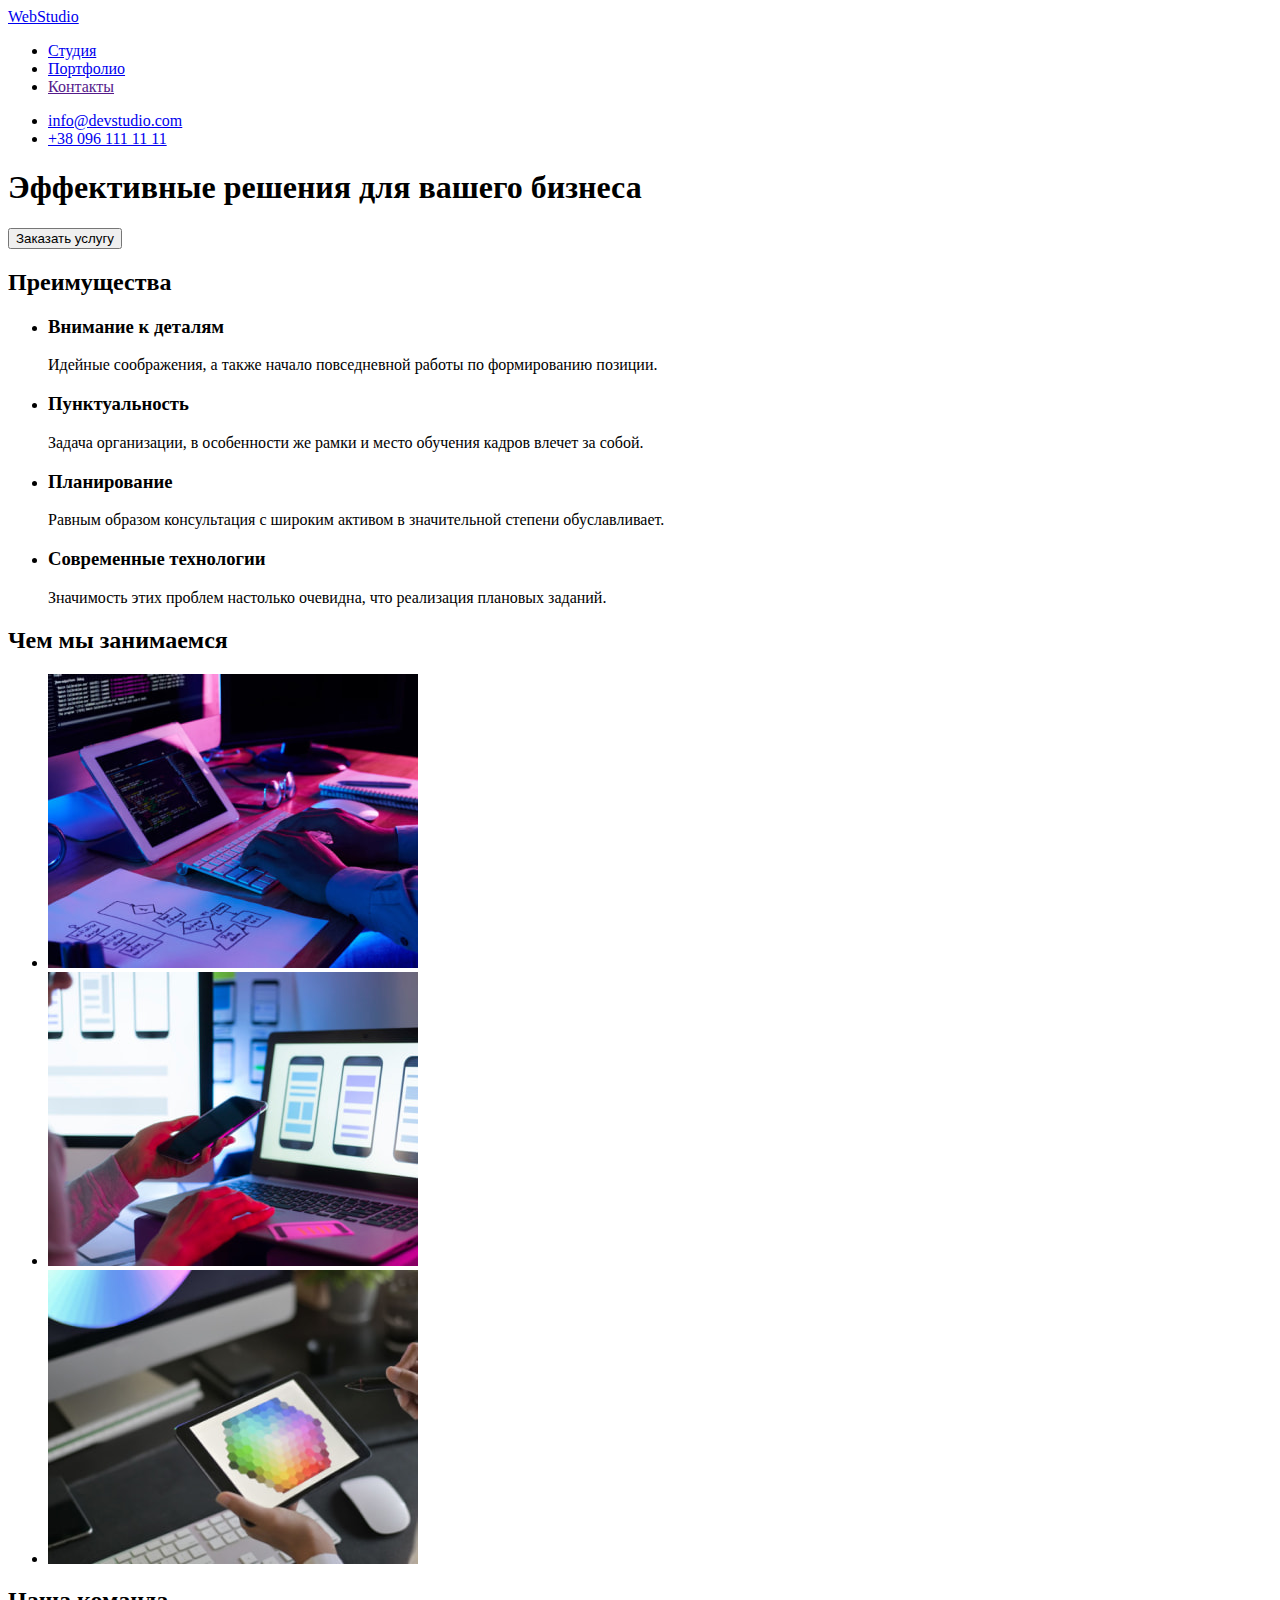
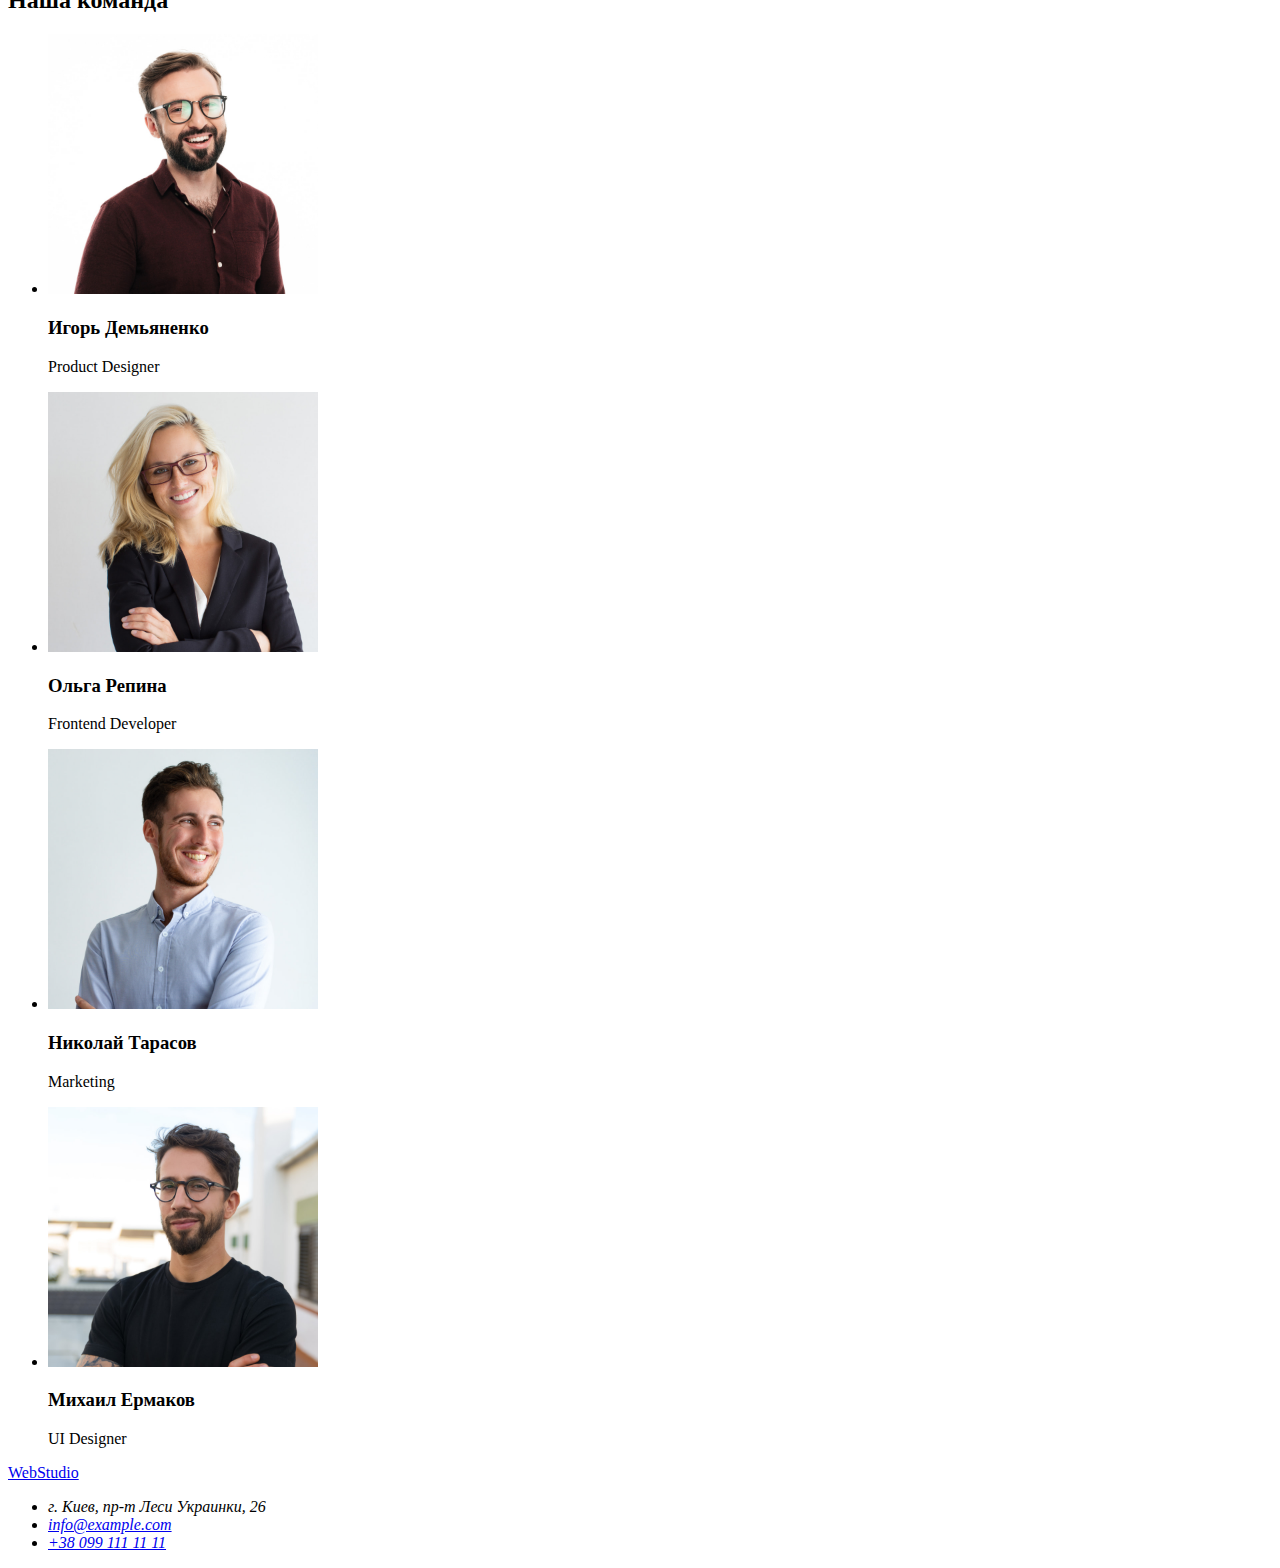
==== index.html @ 615c4e1f "add links" ====
<!DOCTYPE html>
<html lang="ru">
  <head>
    <meta charset="UTF-8" />
    <meta http-equiv="X-UA-Compatible" content="IE=edge" />
    <meta name="viewport" content="width=device-width, initial-scale=1.0" />
    <title>Студия</title>
    <link rel="stylesheet" href="./css/styles.css" />
  </head>
  <body>
    <!-- Page top -->
    <header class="header">
      <a href="./index.html" lang="en">WebStudio</a>
      <!-- Main navigation -->
      <nav>
        <ul>
          <li>
            <a href="./index.html">Студия</a>
          </li>
          <li>
            <a href="./portfolio.html">Портфолио</a>
          </li>
          <li>
            <a href="">Контакты</a>
          </li>
        </ul>
      </nav>
      <!-- Contacts -->
      <ul>
        <li>
          <a href="mailto:info@devstudio.com">info@devstudio.com</a>
        </li>
        <li>
          <a href="tel:+380961111111">+38 096 111 11 11</a>
        </li>
      </ul>
    </header>
    <!-- Unique content -->
    <main>
      <!-- Hero -->
      <section>
        <h1>Эффективные решения для вашего бизнеса</h1>
        <button type="button">Заказать услугу</button>
      </section>
      <!-- Benefits -->
      <section>
        <h2>Преимущества</h2>
        <ul>
          <li>
            <h3>Внимание к деталям</h3>
            <p>Идейные соображения, а также начало повседневной работы по формированию позиции.</p>
          </li>
          <li>
            <h3>Пунктуальность</h3>
            <p>
              Задача организации, в особенности же рамки и место обучения кадров влечет за собой.
            </p>
          </li>
          <li>
            <h3>Планирование</h3>
            <p>
              Равным образом консультация с широким активом в значительной степени обуславливает.
            </p>
          </li>
          <li>
            <h3>Современные технологии</h3>
            <p>Значимость этих проблем настолько очевидна, что реализация плановых заданий.</p>
          </li>
        </ul>
      </section>
      <!-- What we do -->
      <section>
        <h2>Чем мы занимаемся</h2>
        <ul>
          <li>
            <img
              src="./images/What-we-do/coding.jpg"
              alt="Вёрстка сайта"
              width="370"
              height="294"
            />
          </li>
          <li>
            <img
              src="./images/What-we-do/mobile-app.jpg"
              alt="Разработка мобильных приложений"
              width="370"
              height="294"
            />
          </li>
          <li>
            <img
              src="./images/What-we-do/design.jpg"
              alt="Разработка дизайна"
              width="370"
              height="294"
            />
          </li>
        </ul>
      </section>
      <!-- Our team -->
      <section>
        <h2>Наша команда</h2>
        <ul>
          <li>
            <img
              src="./images/Our-team/ihor-demyanenko.jpg"
              alt="Улыбающийся брюнет с бородой и в очках"
              width="270"
              height="260"
            />
            <h3>Игорь Демьяненко</h3>
            <p lang="en">Product Designer</p>
          </li>
          <li>
            <img
              src="./images/Our-team/olha-repina.jpg"
              alt="Улыбающаяся блондинка в очках"
              width="270"
              height="260"
            />
            <h3>Ольга Репина</h3>
            <p lang="en">Frontend Developer</p>
          </li>
          <li>
            <img
              src="./images/Our-team/nikolai-tarasov.jpg"
              alt="Улыбающийся брюнет"
              width="270"
              height="260"
            />
            <h3>Николай Тарасов</h3>
            <p lang="en">Marketing</p>
          </li>
          <li>
            <img
              src="./images/Our-team/mihail-yermakov.jpg"
              alt="Ухмыляющийся брюнет"
              width="270"
              height="260"
            />
            <h3>Михаил Ермаков</h3>
            <p lang="en">UI Designer</p>
          </li>
        </ul>
      </section>
    </main>
    <!-- Footer -->
    <footer class="footer">
      <p><a href="./index.html" lang="en">WebStudio</a></p>
      <address>
        <ul>
          <li>г. Киев, пр-т Леси Украинки, 26</li>
          <li>
            <a href="mailto:info@example.com">info@example.com</a>
          </li>
          <li>
            <a href="tel:+380991111111">+38 099 111 11 11</a>
          </li>
        </ul>
      </address>
    </footer>
  </body>
</html>
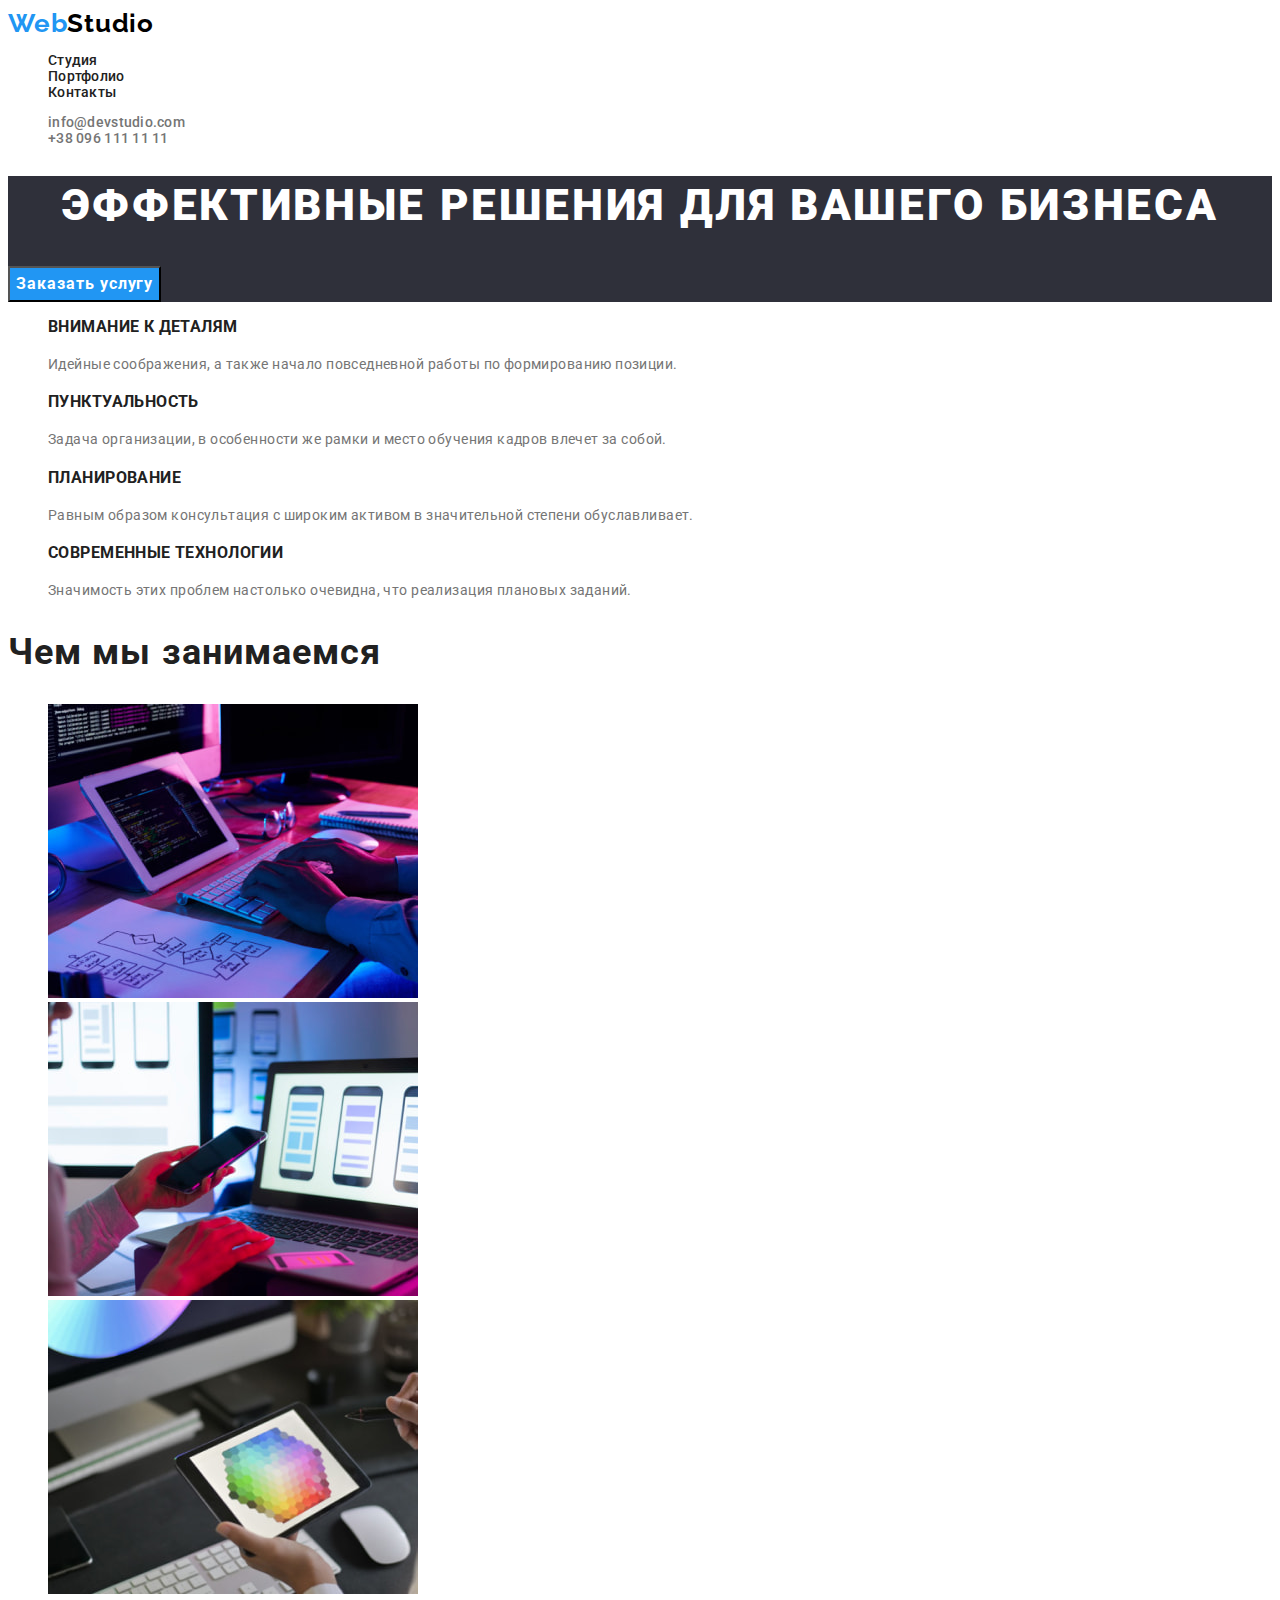
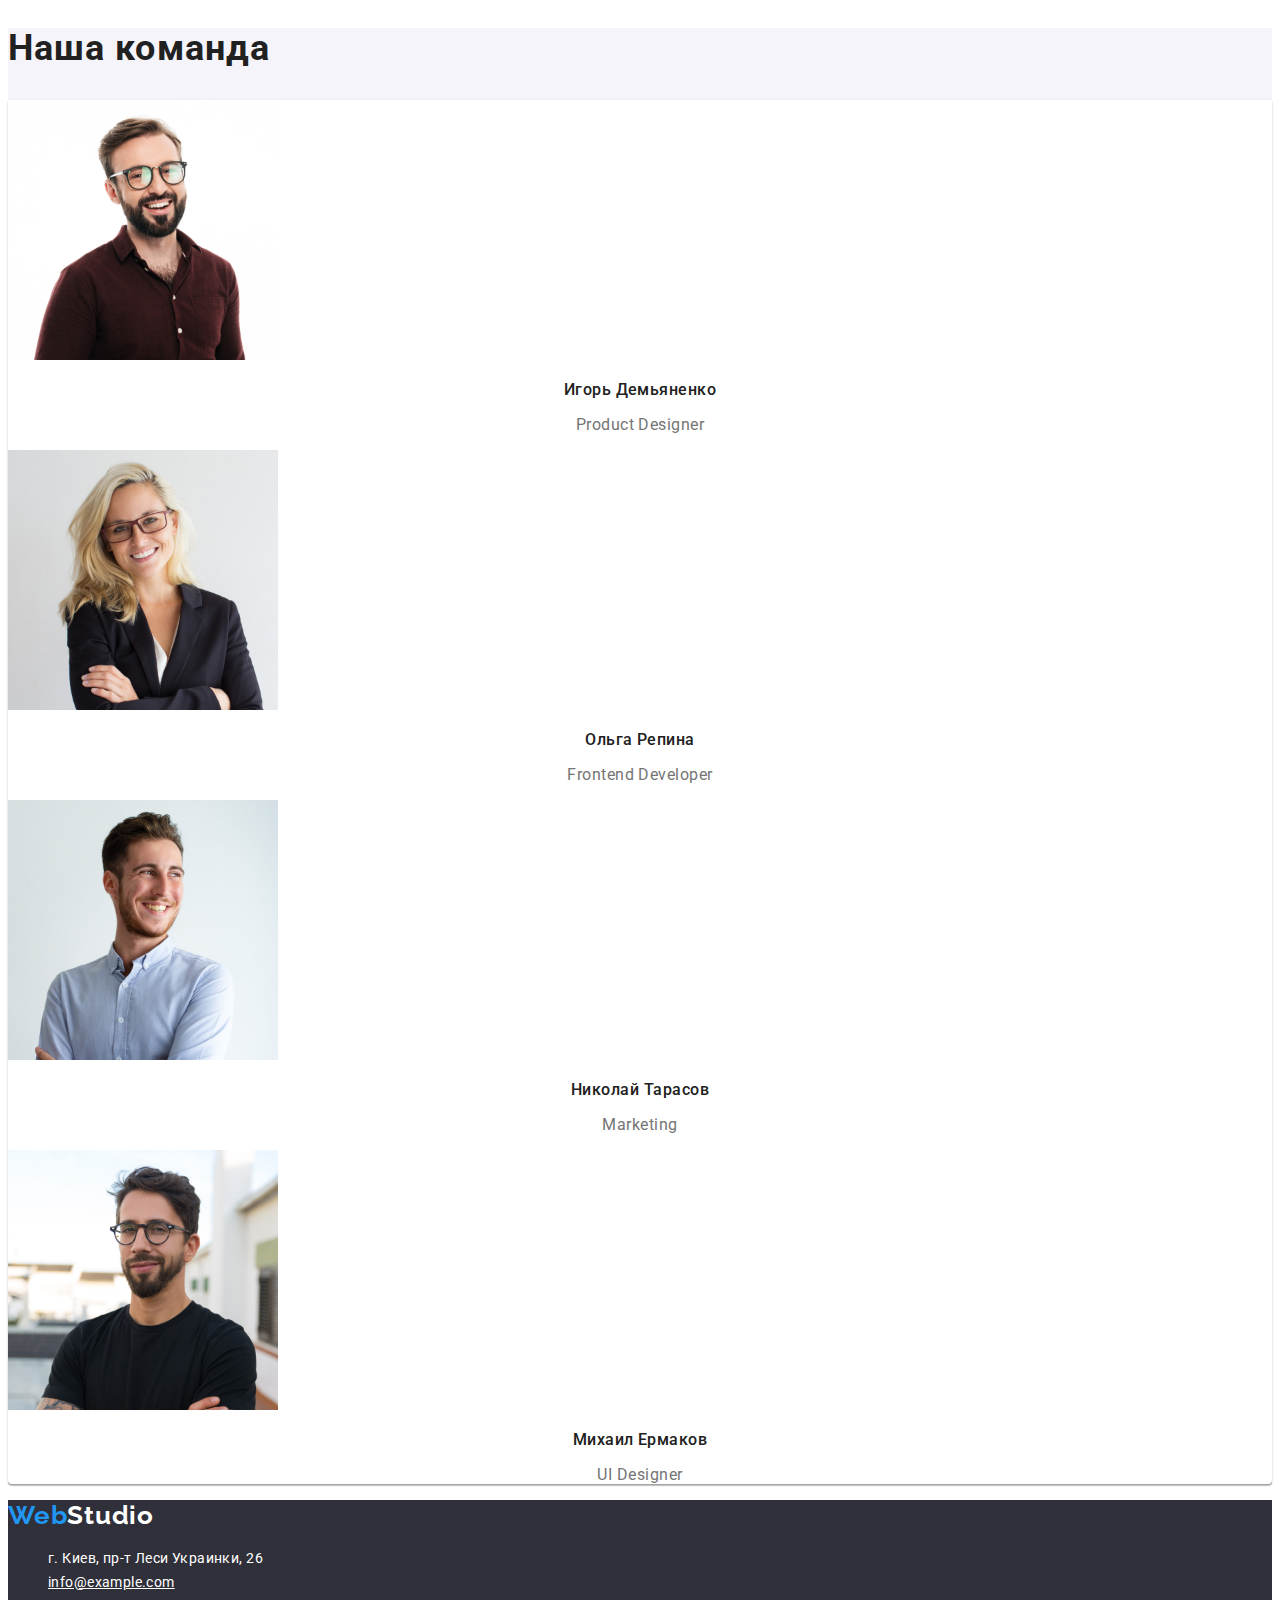
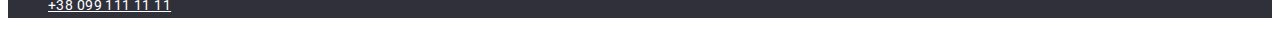
==== commit 30a71dad: "styles for main page" ====
--- a/index.html
+++ b/index.html
@@ -5,74 +5,83 @@
     <meta http-equiv="X-UA-Compatible" content="IE=edge" />
     <meta name="viewport" content="width=device-width, initial-scale=1.0" />
     <title>Студия</title>
-    <link rel="stylesheet" href="./css/styles.css" />
+    <link rel="preconnect" href="https://fonts.gstatic.com" />
+    <link
+      href="https://fonts.googleapis.com/css2?family=Roboto:wght@400;500;700;900&family=Raleway:wght@700&display=swap"
+      rel="stylesheet"
+    />
+    <link href="./css/styles.css" rel="stylesheet" />
   </head>
   <body>
     <!-- Page top -->
-    <header class="header">
-      <a href="./index.html" lang="en">WebStudio</a>
+    <header class="page-header">
+      <a href="./index.html" class="logo" lang="en"> <span class="logo-web">Web</span>Studio</a>
       <!-- Main navigation -->
-      <nav>
+      <nav class="site-nav">
         <ul>
           <li>
-            <a href="./index.html">Студия</a>
+            <a href="./index.html" class="nav-link">Студия</a>
           </li>
           <li>
-            <a href="./portfolio.html">Портфолио</a>
+            <a href="./portfolio.html" class="nav-link">Портфолио</a>
           </li>
           <li>
-            <a href="">Контакты</a>
+            <a href="" class="nav-link">Контакты</a>
           </li>
         </ul>
       </nav>
       <!-- Contacts -->
-      <ul>
+      <ul class="contact-header">
         <li>
-          <a href="mailto:info@devstudio.com">info@devstudio.com</a>
+          <a href="mailto:info@devstudio.com" class="contact-link">info@devstudio.com</a>
         </li>
         <li>
-          <a href="tel:+380961111111">+38 096 111 11 11</a>
+          <a href="tel:+380961111111" class="contact-link">+38 096 111 11 11</a>
         </li>
       </ul>
     </header>
     <!-- Unique content -->
     <main>
       <!-- Hero -->
-      <section>
-        <h1>Эффективные решения для вашего бизнеса</h1>
-        <button type="button">Заказать услугу</button>
+      <section class="hero">
+        <h1 class="hero-title">Эффективные решения для вашего бизнеса</h1>
+        <button type="button" class="hero-btn">Заказать услугу</button>
       </section>
       <!-- Benefits -->
-      <section>
-        <h2>Преимущества</h2>
-        <ul>
-          <li>
-            <h3>Внимание к деталям</h3>
-            <p>Идейные соображения, а также начало повседневной работы по формированию позиции.</p>
+      <section class="bnfts">
+        <h2 hidden>Преимущества</h2>
+        <ul class="bnfts-list">
+          <li class="bnfts-item">
+            <h3 class="b-item-title">Внимание к деталям</h3>
+            <p class="b-item-text">
+              Идейные соображения, а также начало повседневной работы по формированию позиции.
+            </p>
           </li>
-          <li>
-            <h3>Пунктуальность</h3>
-            <p>
+          <li class="bnfts-item">
+            <h3 class="b-item-title">Пунктуальность</h3>
+            <p class="b-item-text">
               Задача организации, в особенности же рамки и место обучения кадров влечет за собой.
             </p>
           </li>
-          <li>
-            <h3>Планирование</h3>
-            <p>
+          <li class="bnfts-item">
+            <h3 class="b-item-title">Планирование</h3>
+            <p class="b-item-text">
               Равным образом консультация с широким активом в значительной степени обуславливает.
             </p>
           </li>
-          <li>
-            <h3>Современные технологии</h3>
-            <p>Значимость этих проблем настолько очевидна, что реализация плановых заданий.</p>
+          <li class="bnfts-item">
+            <h3 class="b-item-title">Современные технологии</h3>
+            <p class="b-item-text">
+              Значимость этих проблем настолько очевидна, что реализация плановых заданий.
+            </p>
           </li>
         </ul>
       </section>
       <!-- What we do -->
-      <section>
-        <h2>Чем мы занимаемся</h2>
-        <ul>
-          <li>
+      <section class="wwd">
+        <h2 class="wwd-title">Чем мы занимаемся</h2>
+        <ul class="wwd-list">
+          <li class="wwd-item">
             <img
               src="./images/What-we-do/coding.jpg"
               alt="Вёрстка сайта"
@@ -80,7 +89,7 @@
               height="294"
             />
           </li>
-          <li>
+          <li class="wwd-item">
             <img
               src="./images/What-we-do/mobile-app.jpg"
               alt="Разработка мобильных приложений"
@@ -88,7 +97,7 @@
               height="294"
             />
           </li>
-          <li>
+          <li class="wwd-item">
             <img
               src="./images/What-we-do/design.jpg"
               alt="Разработка дизайна"
@@ -99,62 +108,64 @@
         </ul>
       </section>
       <!-- Our team -->
-      <section>
-        <h2>Наша команда</h2>
-        <ul>
-          <li>
+      <section class="team">
+        <h2 class="team-title">Наша команда</h2>
+        <ul class="team-list">
+          <li class="team-item">
             <img
               src="./images/Our-team/ihor-demyanenko.jpg"
               alt="Улыбающийся брюнет с бородой и в очках"
               width="270"
               height="260"
             />
-            <h3>Игорь Демьяненко</h3>
-            <p lang="en">Product Designer</p>
+            <h3 class="team-item-name">Игорь Демьяненко</h3>
+            <p class="team-item-prof" lang="en">Product Designer</p>
           </li>
-          <li>
+          <li class="team-item">
             <img
               src="./images/Our-team/olha-repina.jpg"
               alt="Улыбающаяся блондинка в очках"
               width="270"
               height="260"
             />
-            <h3>Ольга Репина</h3>
-            <p lang="en">Frontend Developer</p>
+            <h3 class="team-item-name">Ольга Репина</h3>
+            <p class="team-item-prof" lang="en">Frontend Developer</p>
           </li>
-          <li>
+          <li class="team-item">
             <img
               src="./images/Our-team/nikolai-tarasov.jpg"
               alt="Улыбающийся брюнет"
               width="270"
               height="260"
             />
-            <h3>Николай Тарасов</h3>
-            <p lang="en">Marketing</p>
+            <h3 class="team-item-name">Николай Тарасов</h3>
+            <p class="team-item-prof" lang="en">Marketing</p>
           </li>
-          <li>
+          <li class="team-item">
             <img
               src="./images/Our-team/mihail-yermakov.jpg"
               alt="Ухмыляющийся брюнет"
               width="270"
               height="260"
             />
-            <h3>Михаил Ермаков</h3>
-            <p lang="en">UI Designer</p>
+            <h3 class="team-item-name">Михаил Ермаков</h3>
+            <p class="team-item-prof" lang="en">UI Designer</p>
           </li>
         </ul>
       </section>
     </main>
     <!-- Footer -->
     <footer class="footer">
-      <p><a href="./index.html" lang="en">WebStudio</a></p>
-      <address>
-        <ul>
-          <li>г. Киев, пр-т Леси Украинки, 26</li>
-          <li>
+      <p>
+        <a class="logo" href="./index.html" lang="en"> <span class="logo-web">Web</span>Studio</a>
+      </p>
+      <address class="contacts-footer">
+        <ul class="footer-list">
+          <li class="footer-address">г. Киев, пр-т Леси Украинки, 26</li>
+          <li class="footer-list-item">
             <a href="mailto:info@example.com">info@example.com</a>
           </li>
-          <li>
+          <li class="footer-list-item">
             <a href="tel:+380991111111">+38 099 111 11 11</a>
           </li>
         </ul>
--- a/css/styles.css
+++ b/css/styles.css
@@ -0,0 +1,188 @@
+body {
+  font-family: 'Roboto';
+  font-style: normal;
+  background-color: #FFFFFF;
+  color: #212121;
+}
+
+li {
+  list-style-type: none;
+}
+
+.page-header {
+  font-weight: 500;
+  font-size: 14px;
+  line-height: 1.14;
+  letter-spacing: 0.02em;
+}
+
+a.logo {
+  font-family: 'Raleway';
+  font-style: normal;
+  font-weight: 700;
+  font-size: 26px;
+  line-height: 1.2;
+  letter-spacing: 0.03em;
+  color: #000000;
+  text-decoration: none;
+}
+
+span.logo-web {
+  color: #2196f3;
+}
+
+.nav-link {
+  text-decoration: none;
+  color: #212121;
+}
+
+.nav-link:hover,
+.nav-link:focus {
+  color: #2196f3;
+}
+
+.contact-link {
+  text-decoration: none;
+  color: #757575;
+}
+
+.contact-link:hover,
+.contact-link:focus {
+  color: #2196f3;
+}
+
+.hero {
+  background-color: #2f303a;
+}
+.hero-title {
+  font-weight: 900;
+  font-size: 44px;
+  line-height: 1.36;
+  text-align: center;
+  letter-spacing: 0.06em;
+  text-transform: uppercase;
+  color: #ffffff;
+}
+
+.hero-btn {
+  background-color: #2196f3;
+  font-family: inherit;
+  font-weight: 700;
+  font-size: 16px;
+  line-height: 1.875;
+  display: flex;
+  align-items: center;
+  text-align: center;
+  letter-spacing: 0.06em;
+  color: #ffffff;
+}
+
+.hero-btn:hover,
+.hero-btn:focus {
+  background-color: #1a72b8;
+}
+
+.bnfts {}
+
+.bnfts-list {
+}
+
+.bnfts-item {
+  font-size: 14px;
+  letter-spacing: 0.03em;
+}
+
+.b-item-title {
+  font-weight: 700;
+  line-height: 1.14;
+  text-transform: uppercase;
+}
+
+.b-item-text {
+  font-weight: 400;
+  line-height: 1.7;
+  color: #757575;
+}
+
+.wwd {}
+
+.wwd-title {
+  font-weight: 700;
+  font-size: 36px;
+  line-height: 1.16;
+  letter-spacing: 0.03em;
+}
+
+.wwd-list {}
+
+.wwd-item {}
+
+.team {
+    background-color: #F5F4FA;
+}
+
+.team-title {
+    font-weight: 700;
+    font-size: 36px;
+    line-height: 1.16;
+    letter-spacing: 0.03em;
+}
+
+.team-list {
+    background-color: #FFFFFF;
+    box-shadow: 0px 1px 3px rgba(0, 0, 0, 0.12), 0px 1px 1px rgba(0, 0, 0, 0.14), 0px 2px 1px rgba(0, 0, 0, 0.2);
+    border-radius: 0px 0px 4px 4px;
+    padding: 0;
+}
+
+.team-item {}
+
+.team-item-name {
+    font-weight: 500;
+    font-size: 16px;
+    line-height: 1.1875;
+    text-align: center;
+    letter-spacing: 0.03em;
+}
+
+.team-item-prof {
+    font-weight: 400;
+    font-size: 16px;
+    line-height: 1.1875;
+    text-align: center;
+    letter-spacing: 0.03em;
+    color: #757575;
+}
+
+.footer {
+    background-color: #2F303A;
+}
+
+.footer a {
+    color: #FFFFFF;
+}
+
+.contacts-footer {
+    font-weight: 400;
+    font-size: 14px;
+    line-height: 1.7;
+    letter-spacing: 0.03em;
+}
+
+.footer-list {
+    font-style: normal;
+}
+
+
+.footer-address {
+    color: #FFFFFF;
+}
+
+.footer-list-item {
+    color: rgba(255, 255, 255, 0.6);
+}
+
+.footer-list-item:hover,
+.footer-list-item:focus {
+    color: #2196F3;
+}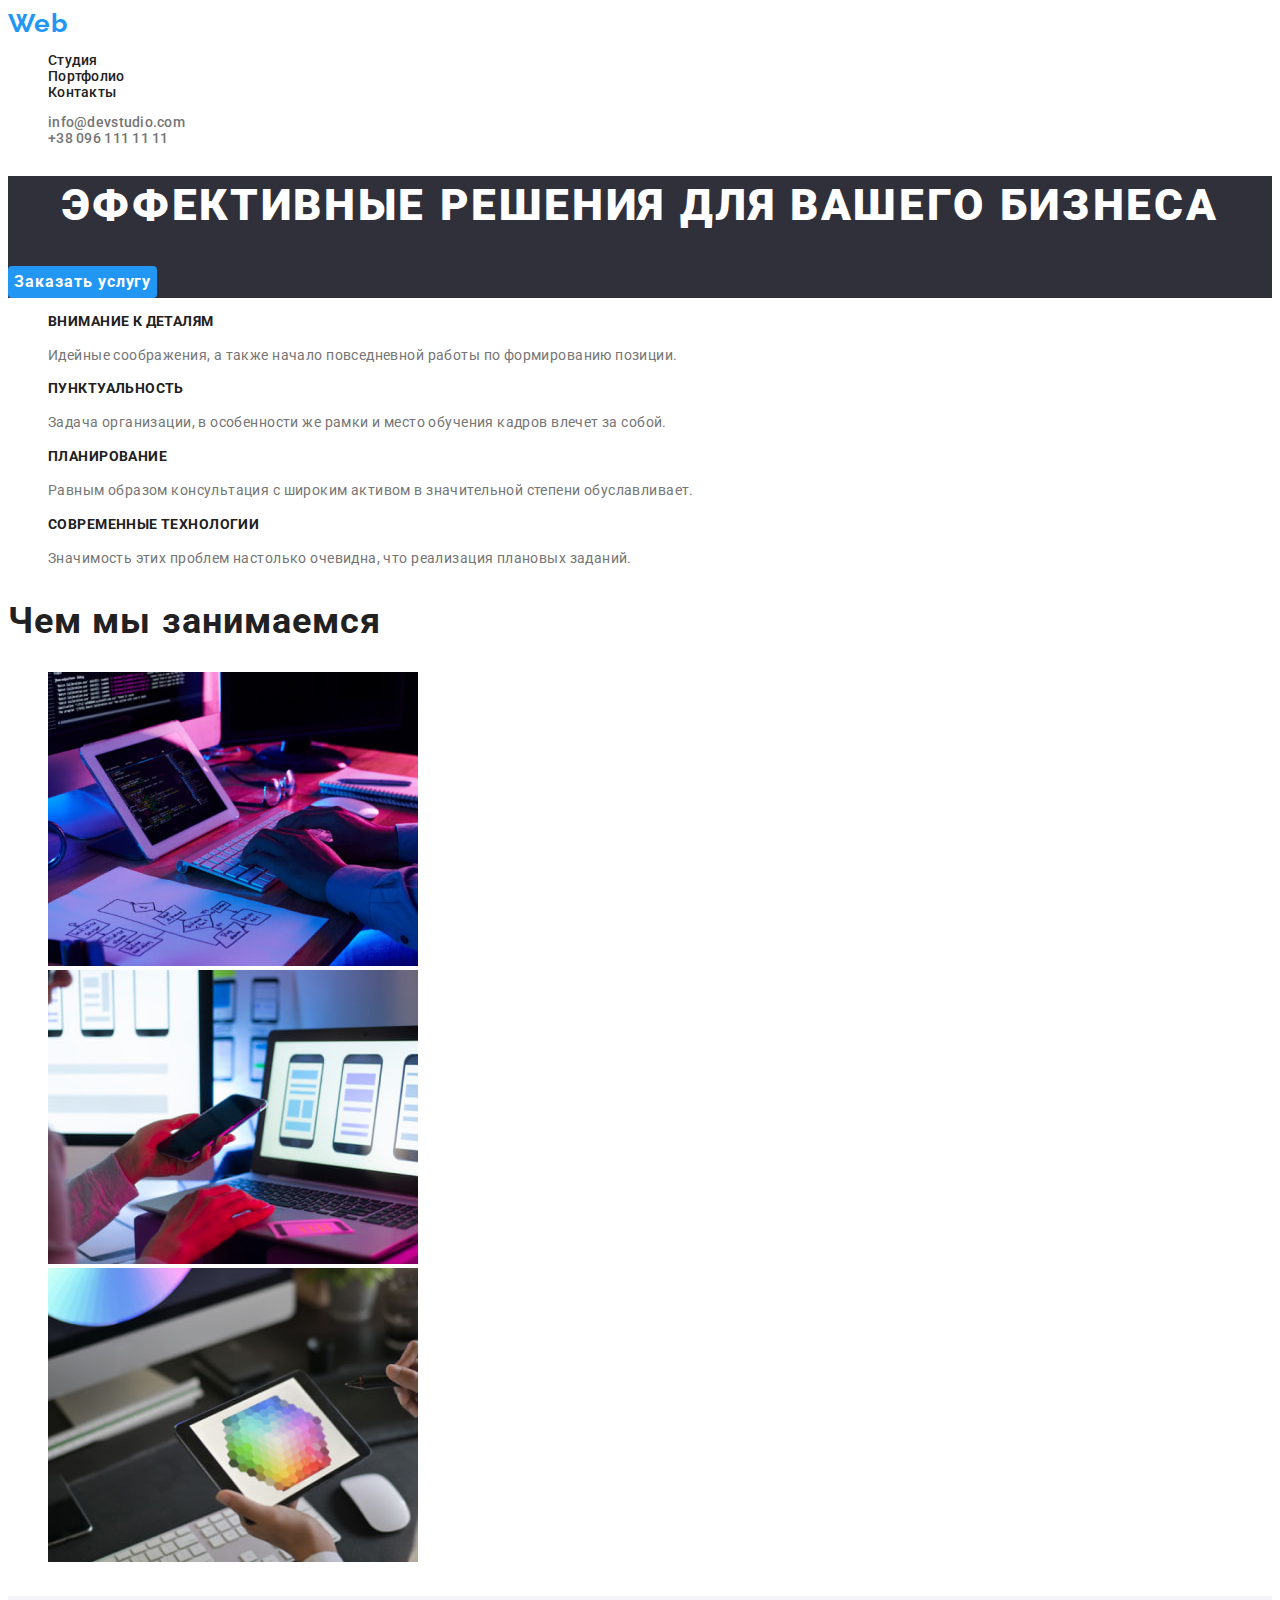
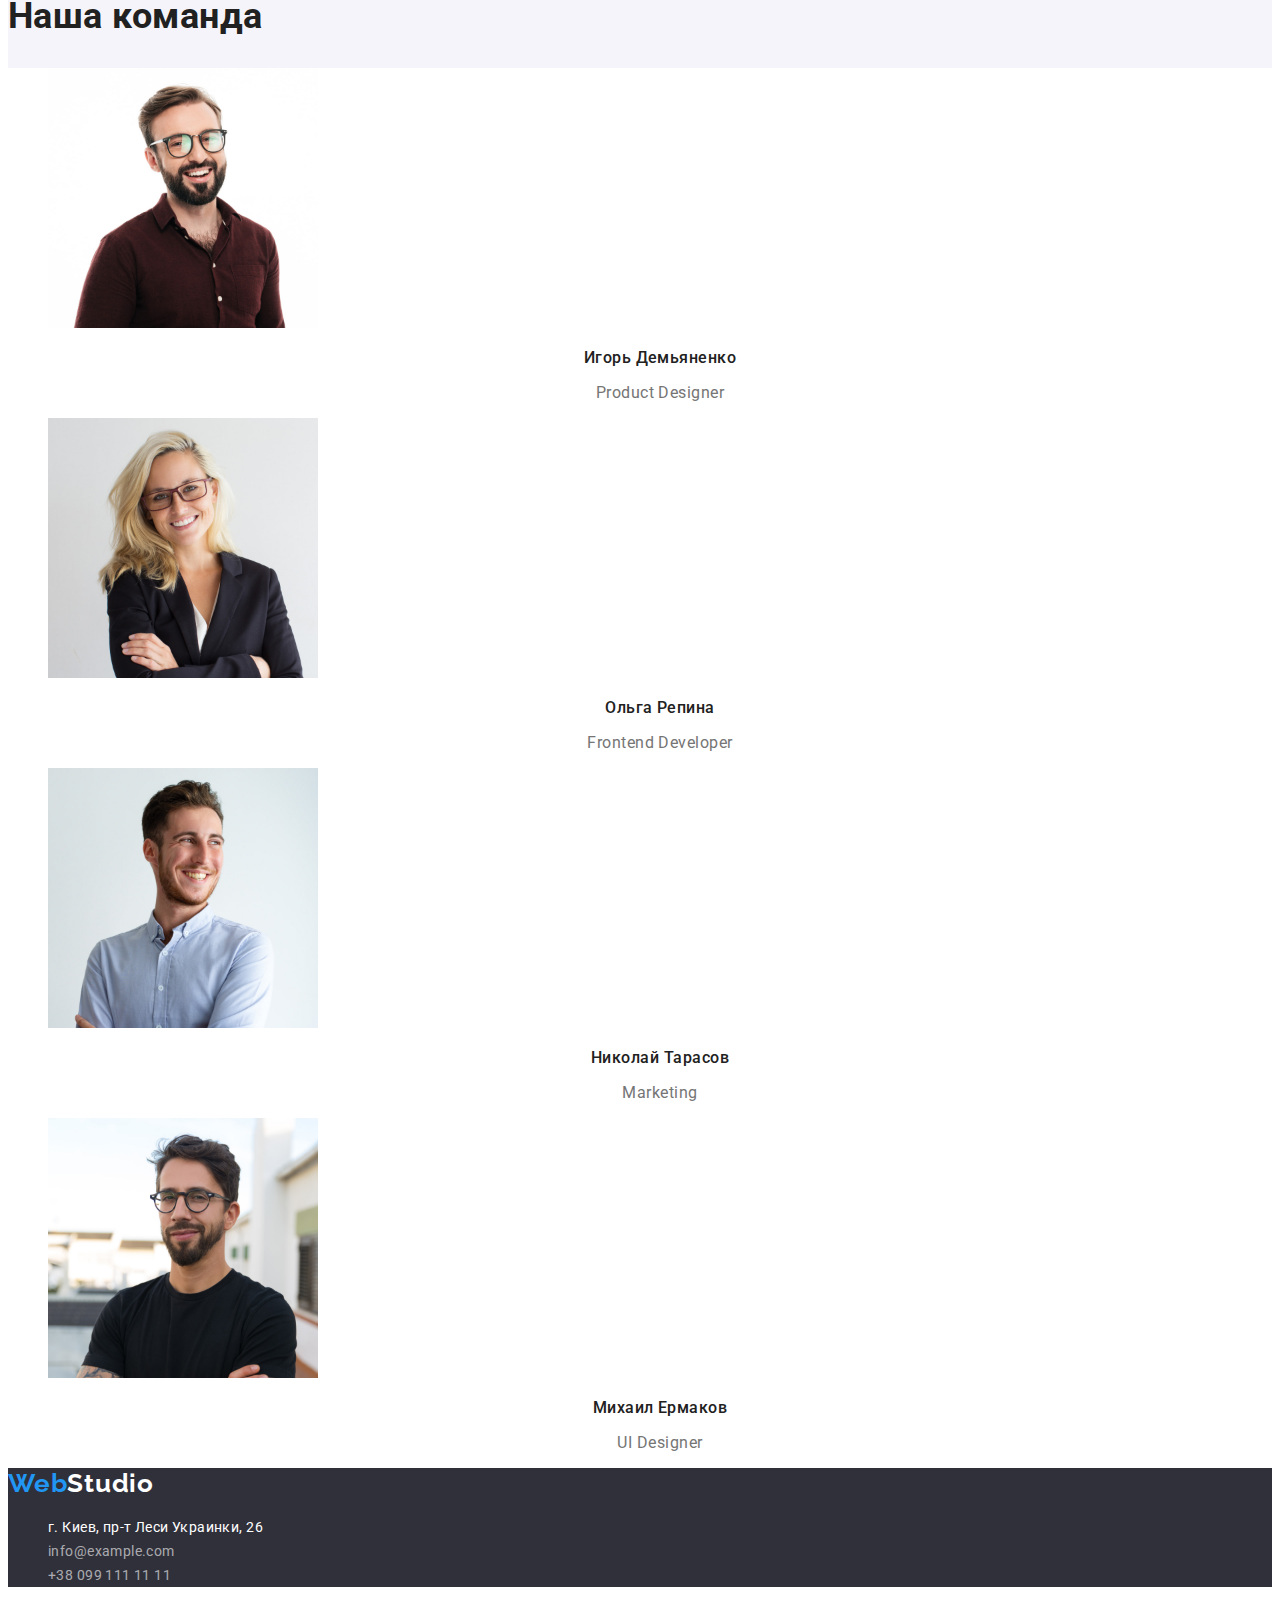
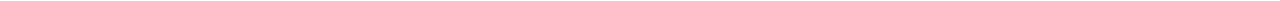
==== commit ae698d65: "styles for main page" ====
--- a/index.html
+++ b/index.html
@@ -10,15 +10,16 @@
       href="https://fonts.googleapis.com/css2?family=Roboto:wght@400;500;700;900&family=Raleway:wght@700&display=swap"
       rel="stylesheet"
     />
-    <link href="./css/styles.css" rel="stylesheet" />
+    <link rel="stylesheet" href="./css/styles.css" />
   </head>
-  <body>
+  <body class="main-page">
     <!-- Page top -->
     <header class="page-header">
-      <a href="./index.html" class="logo" lang="en"> <span class="logo-web">Web</span>Studio</a>
+      <a href="./index.html" class="logo" lang="en"> 
+        <span class="logo-web">Web</span>Studio</a>
       <!-- Main navigation -->
       <nav class="site-nav">
-        <ul>
+        <ul class="site-nav-list">
           <li>
             <a href="./index.html" class="nav-link">Студия</a>
           </li>
@@ -33,10 +34,10 @@
       <!-- Contacts -->
       <ul class="contact-header">
         <li>
-          <a href="mailto:info@devstudio.com" class="contact-link">info@devstudio.com</a>
+          <a href="mailto:info@devstudio.com" class="header-contact-link">info@devstudio.com</a>
         </li>
         <li>
-          <a href="tel:+380961111111" class="contact-link">+38 096 111 11 11</a>
+          <a href="tel:+380961111111" class="header-contact-link">+38 096 111 11 11</a>
         </li>
       </ul>
     </header>
@@ -163,10 +164,10 @@
         <ul class="footer-list">
           <li class="footer-address">г. Киев, пр-т Леси Украинки, 26</li>
           <li class="footer-list-item">
-            <a href="mailto:info@example.com">info@example.com</a>
+            <a class="footer-contact-link" href="mailto:info@example.com">info@example.com</a>
           </li>
           <li class="footer-list-item">
-            <a href="tel:+380991111111">+38 099 111 11 11</a>
+            <a class="footer-contact-link" href="tel:+380991111111">+38 099 111 11 11</a>
           </li>
         </ul>
       </address>
--- a/css/styles.css
+++ b/css/styles.css
@@ -1,12 +1,28 @@
-body {
-  font-family: 'Roboto';
+.main-page {
+  background-color: #ffffff;
+  color: #212121;
+  font-family: 'Roboto', 'Helvetica Neue', 'Verdana', 'Tahoma', sans-serif;
   font-style: normal;
-  background-color: #FFFFFF;
-  color: #212121;
 }
 
-li {
+.logo,
+.nav-link,
+.header-contact-link,
+.footer-contact-link {
+  text-decoration: none;
+}
+
+.site-nav-list,
+.contact-header,
+.bnfts-list,
+.wwd-list,
+.team-list,
+.footer-list {
   list-style-type: none;
+}
+
+.hero-btn {
+  cursor: pointer;
 }
 
 .page-header {
@@ -16,56 +32,53 @@
   letter-spacing: 0.02em;
 }
 
-a.logo {
+.logo {
+  color: #000000;
   font-family: 'Raleway';
-  font-style: normal;
+  font-style: inherit;
   font-weight: 700;
   font-size: 26px;
   line-height: 1.2;
   letter-spacing: 0.03em;
-  color: #000000;
   text-decoration: none;
 }
 
-span.logo-web {
+.logo-web {
   color: #2196f3;
 }
 
 .nav-link {
-  text-decoration: none;
-  color: #212121;
+  color: inherit;
+}
+
+.header-contact-link {
+  color: #757575;
 }
 
 .nav-link:hover,
-.nav-link:focus {
-  color: #2196f3;
-}
-
-.contact-link {
-  text-decoration: none;
-  color: #757575;
-}
-
-.contact-link:hover,
-.contact-link:focus {
+.nav-link:focus,
+.header-contact-link:hover,
+.header-contact-link:focus {
   color: #2196f3;
 }
 
 .hero {
   background-color: #2f303a;
 }
+
 .hero-title {
+  color: #ffffff;
   font-weight: 900;
   font-size: 44px;
   line-height: 1.36;
   text-align: center;
   letter-spacing: 0.06em;
   text-transform: uppercase;
-  color: #ffffff;
 }
 
 .hero-btn {
   background-color: #2196f3;
+  color: #ffffff;
   font-family: inherit;
   font-weight: 700;
   font-size: 16px;
@@ -74,20 +87,12 @@
   align-items: center;
   text-align: center;
   letter-spacing: 0.06em;
-  color: #ffffff;
+  border-radius: 4px;
+  border-style: none;
 }
 
-.hero-btn:hover,
-.hero-btn:focus {
-  background-color: #1a72b8;
-}
-
-.bnfts {}
-
-.bnfts-list {
-}
-
-.bnfts-item {
+.bnfts-item,
+.b-item-title{
   font-size: 14px;
   letter-spacing: 0.03em;
 }
@@ -99,12 +104,10 @@
 }
 
 .b-item-text {
+  color: #757575;
   font-weight: 400;
   line-height: 1.7;
-  color: #757575;
 }
-
-.wwd {}
 
 .wwd-title {
   font-weight: 700;
@@ -113,76 +116,57 @@
   letter-spacing: 0.03em;
 }
 
-.wwd-list {}
-
-.wwd-item {}
-
 .team {
-    background-color: #F5F4FA;
+  background-color: #F5F4FA;
+  letter-spacing: 0.03em;
 }
 
 .team-title {
-    font-weight: 700;
-    font-size: 36px;
-    line-height: 1.16;
-    letter-spacing: 0.03em;
+  font-weight: 700;
+  font-size: 36px;
+  line-height: 1.16;
 }
 
 .team-list {
-    background-color: #FFFFFF;
-    box-shadow: 0px 1px 3px rgba(0, 0, 0, 0.12), 0px 1px 1px rgba(0, 0, 0, 0.14), 0px 2px 1px rgba(0, 0, 0, 0.2);
-    border-radius: 0px 0px 4px 4px;
-    padding: 0;
+  background-color: #FFFFFF;
 }
 
-.team-item {}
+.team-item-name,
+.team-item-prof {
+  font-size: 16px;
+  line-height: 1.1875;
+  text-align: center;
+}
 
 .team-item-name {
-    font-weight: 500;
-    font-size: 16px;
-    line-height: 1.1875;
-    text-align: center;
-    letter-spacing: 0.03em;
+  font-weight: 500;
 }
 
 .team-item-prof {
-    font-weight: 400;
-    font-size: 16px;
-    line-height: 1.1875;
-    text-align: center;
-    letter-spacing: 0.03em;
-    color: #757575;
+  color: #757575;
 }
 
 .footer {
-    background-color: #2F303A;
+  background-color: #2F303A;
 }
 
-.footer a {
-    color: #FFFFFF;
+.logo,
+.footer-address {
+  color: #ffffff;
 }
 
 .contacts-footer {
-    font-weight: 400;
-    font-size: 14px;
-    line-height: 1.7;
-    letter-spacing: 0.03em;
+  font-size: 14px;
+  font-style: inherit;
+  line-height: 1.715;
+  letter-spacing: 0.03em;
 }
 
-.footer-list {
-    font-style: normal;
+.footer-contact-link {
+  color: rgba(255, 255, 255, 0.6);
 }
 
-
-.footer-address {
-    color: #FFFFFF;
+.footer-contact-link:hover,
+.footer-contact-link:focus {
+  color: #2196F3;
 }
-
-.footer-list-item {
-    color: rgba(255, 255, 255, 0.6);
-}
-
-.footer-list-item:hover,
-.footer-list-item:focus {
-    color: #2196F3;
-}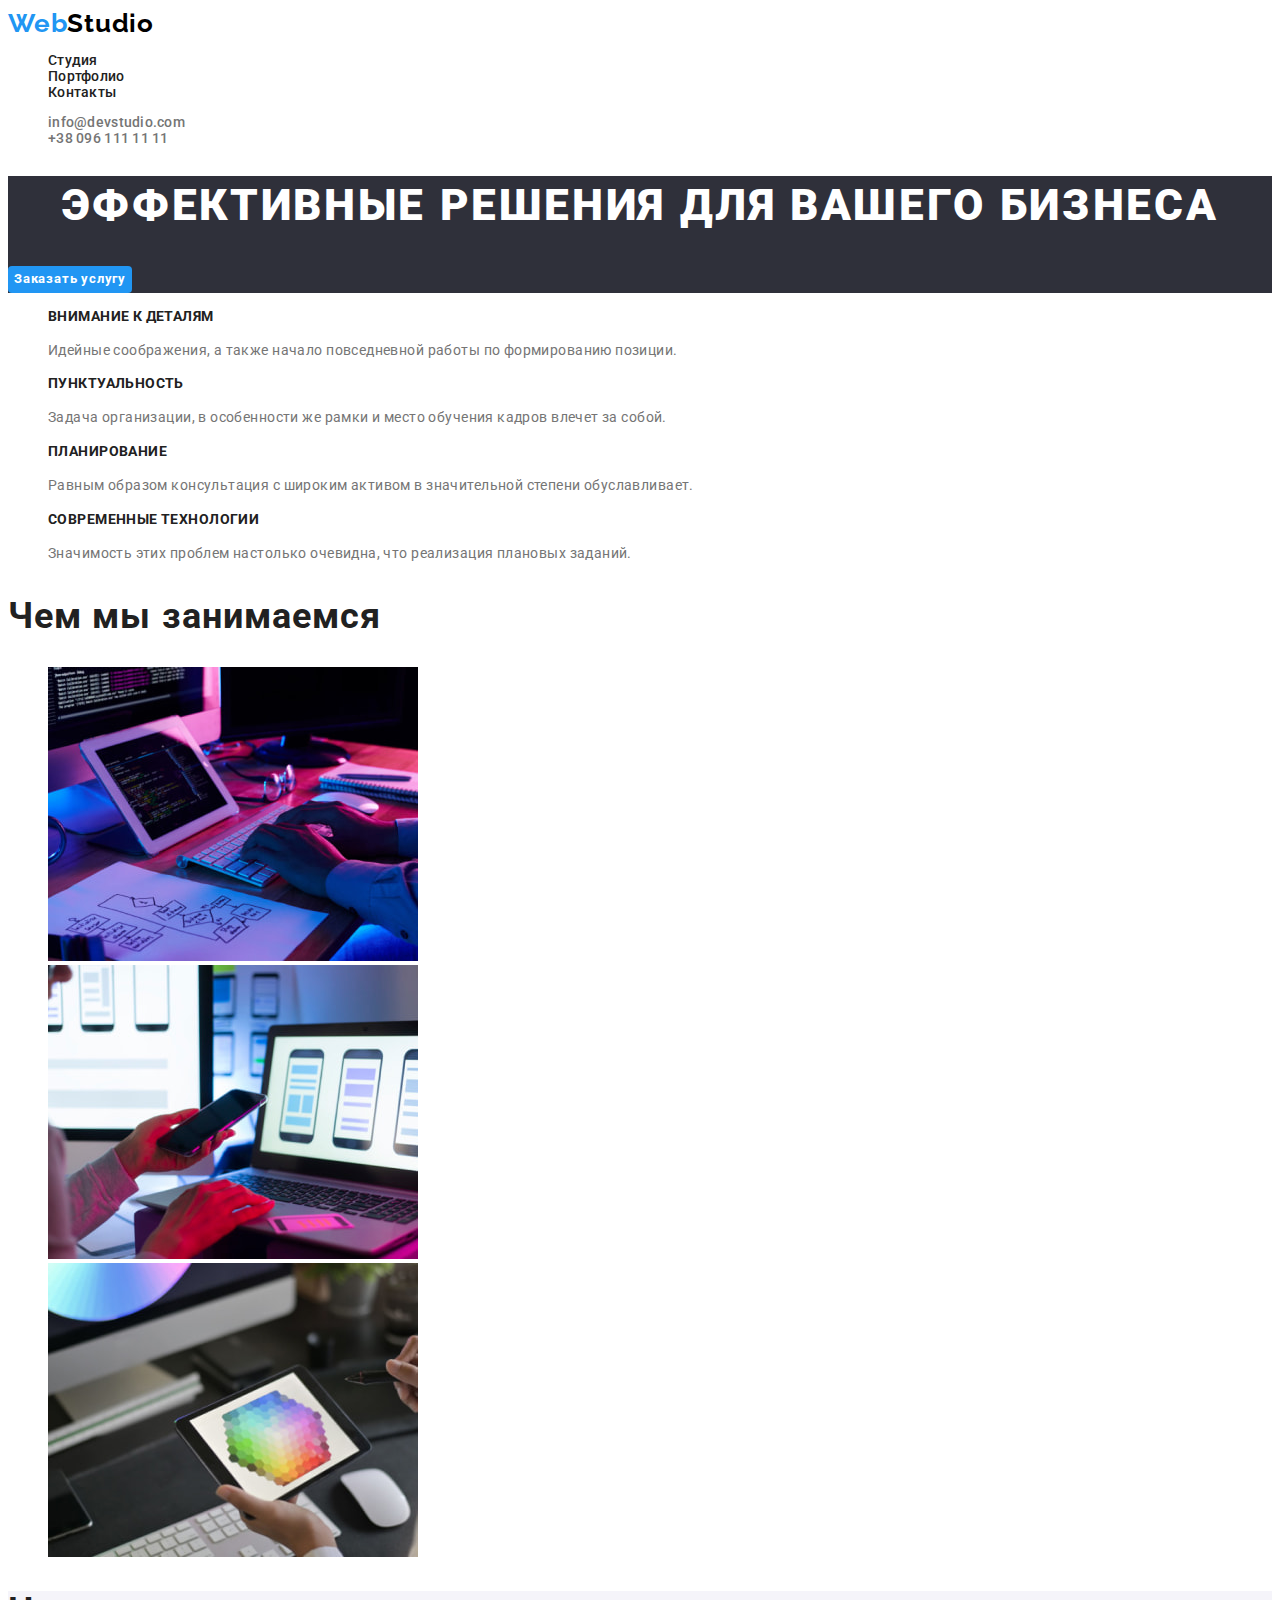
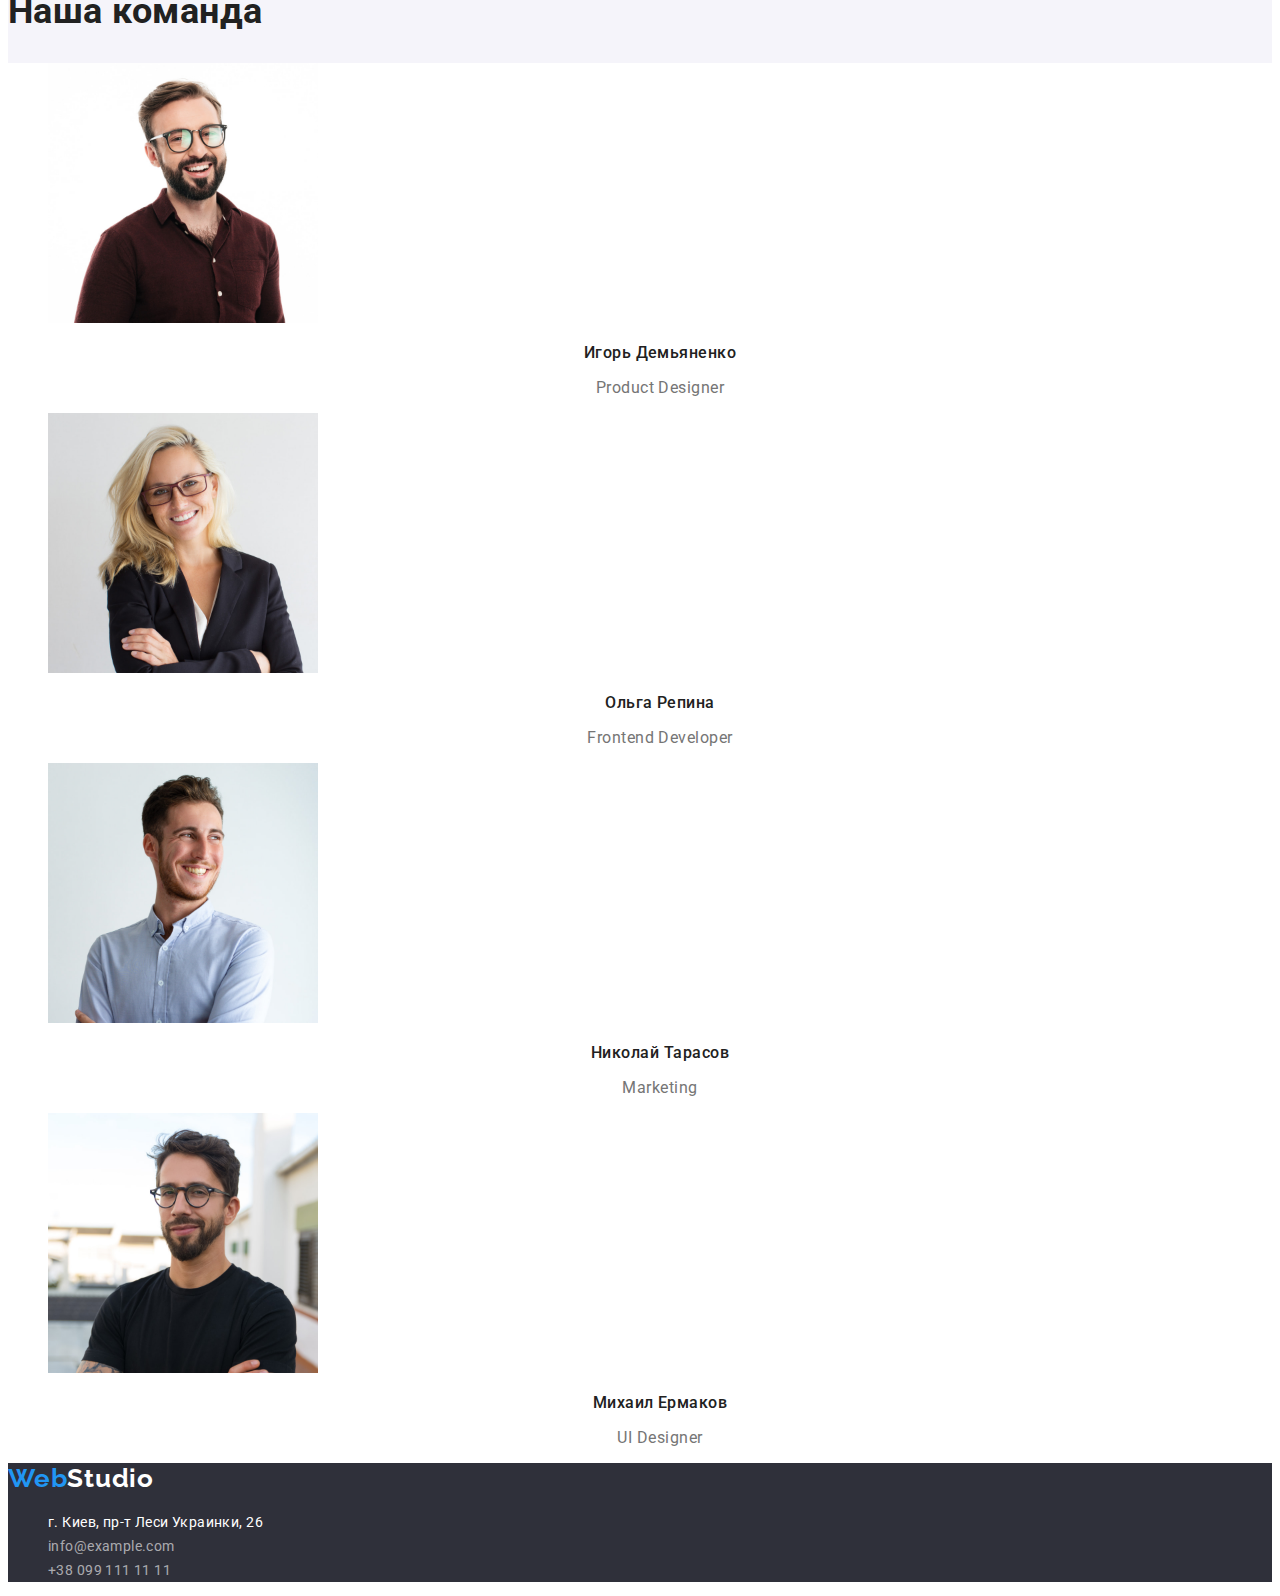
==== commit a430682b: "styles for main and portfolio pages" ====
--- a/index.html
+++ b/index.html
@@ -15,29 +15,28 @@
   <body class="main-page">
     <!-- Page top -->
     <header class="page-header">
-      <a href="./index.html" class="logo" lang="en"> 
-        <span class="logo-web">Web</span>Studio</a>
+      <a class="logo" href="./index.html" lang="en"> <span class="logo-web">Web</span>Studio</a>
       <!-- Main navigation -->
       <nav class="site-nav">
         <ul class="site-nav-list">
           <li>
-            <a href="./index.html" class="nav-link">Студия</a>
+            <a class="nav-link" href="./index.html">Студия</a>
           </li>
           <li>
-            <a href="./portfolio.html" class="nav-link">Портфолио</a>
+            <a class="nav-link" href="./portfolio.html">Портфолио</a>
           </li>
           <li>
-            <a href="" class="nav-link">Контакты</a>
+            <a class="nav-link" href="">Контакты</a>
           </li>
         </ul>
       </nav>
       <!-- Contacts -->
       <ul class="contact-header">
         <li>
-          <a href="mailto:info@devstudio.com" class="header-contact-link">info@devstudio.com</a>
+          <a class="header-contact-link" href="mailto:info@devstudio.com">info@devstudio.com</a>
         </li>
         <li>
-          <a href="tel:+380961111111" class="header-contact-link">+38 096 111 11 11</a>
+          <a class="header-contact-link" href="tel:+380961111111">+38 096 111 11 11</a>
         </li>
       </ul>
     </header>
@@ -158,7 +157,7 @@
     <!-- Footer -->
     <footer class="footer">
       <p>
-        <a class="logo" href="./index.html" lang="en"> <span class="logo-web">Web</span>Studio</a>
+        <a class="logo-footer" href="./index.html" lang="en"> <span class="logo-web">Web</span>Studio</a>
       </p>
       <address class="contacts-footer">
         <ul class="footer-list">
--- a/css/styles.css
+++ b/css/styles.css
@@ -1,4 +1,5 @@
-.main-page {
+.main-page,
+.portfolio-page {
   background-color: #ffffff;
   color: #212121;
   font-family: 'Roboto', 'Helvetica Neue', 'Verdana', 'Tahoma', sans-serif;
@@ -8,7 +9,8 @@
 .logo,
 .nav-link,
 .header-contact-link,
-.footer-contact-link {
+.footer-contact-link,
+.projects-link {
   text-decoration: none;
 }
 
@@ -17,11 +19,14 @@
 .bnfts-list,
 .wwd-list,
 .team-list,
-.footer-list {
+.footer-list,
+.filter-list,
+.projects-list {
   list-style-type: none;
 }
 
-.hero-btn {
+.hero-btn,
+.filter-btn {
   cursor: pointer;
 }
 
@@ -32,15 +37,19 @@
   letter-spacing: 0.02em;
 }
 
+.logo,
+.logo-footer {
+  font-family: 'Raleway';
+  font-style: inherit;
+  font-weight: 700;
+  font-size: 26px;
+  line-height: 1.2;
+  letter-spacing: 0.03em;
+  text-decoration: none;
+}
+
 .logo {
   color: #000000;
-  font-family: 'Raleway';
-  font-style: inherit;
-  font-weight: 700;
-  font-size: 26px;
-  line-height: 1.2;
-  letter-spacing: 0.03em;
-  text-decoration: none;
 }
 
 .logo-web {
@@ -81,7 +90,6 @@
   color: #ffffff;
   font-family: inherit;
   font-weight: 700;
-  font-size: 16px;
   line-height: 1.875;
   display: flex;
   align-items: center;
@@ -92,7 +100,7 @@
 }
 
 .bnfts-item,
-.b-item-title{
+.b-item-title {
   font-size: 14px;
   letter-spacing: 0.03em;
 }
@@ -117,7 +125,7 @@
 }
 
 .team {
-  background-color: #F5F4FA;
+  background-color: #f5f4fa;
   letter-spacing: 0.03em;
 }
 
@@ -128,7 +136,7 @@
 }
 
 .team-list {
-  background-color: #FFFFFF;
+  background-color: #ffffff;
 }
 
 .team-item-name,
@@ -147,10 +155,10 @@
 }
 
 .footer {
-  background-color: #2F303A;
-}
-
-.logo,
+  background-color: #2f303a;
+}
+
+.logo-footer,
 .footer-address {
   color: #ffffff;
 }
@@ -168,5 +176,37 @@
 
 .footer-contact-link:hover,
 .footer-contact-link:focus {
-  color: #2196F3;
-}
+  color: #2196f3;
+}
+
+.filter-btn {
+  background-color: #f5f4fa;
+  color: inherit;
+  font-weight: 500;
+  font-size: 16px;
+  line-height: 1.625;
+  border-radius: 4px;
+  border-style: none;
+  letter-spacing: 0.03em;
+}
+
+.filter-btn:hover,
+.filter-btn:focus {
+  background-color: #2196f3;
+  color: #ffffff;
+}
+
+.projects-title {
+  color: #212121;
+  font-weight: 700;
+  font-size: 18px;
+  line-height: 2;
+  letter-spacing: 0.06em;
+}
+
+.projects-type {
+  font-size: 16px;
+  line-height: 1.875;
+  letter-spacing: 0.03em;
+  color: #757575;
+}
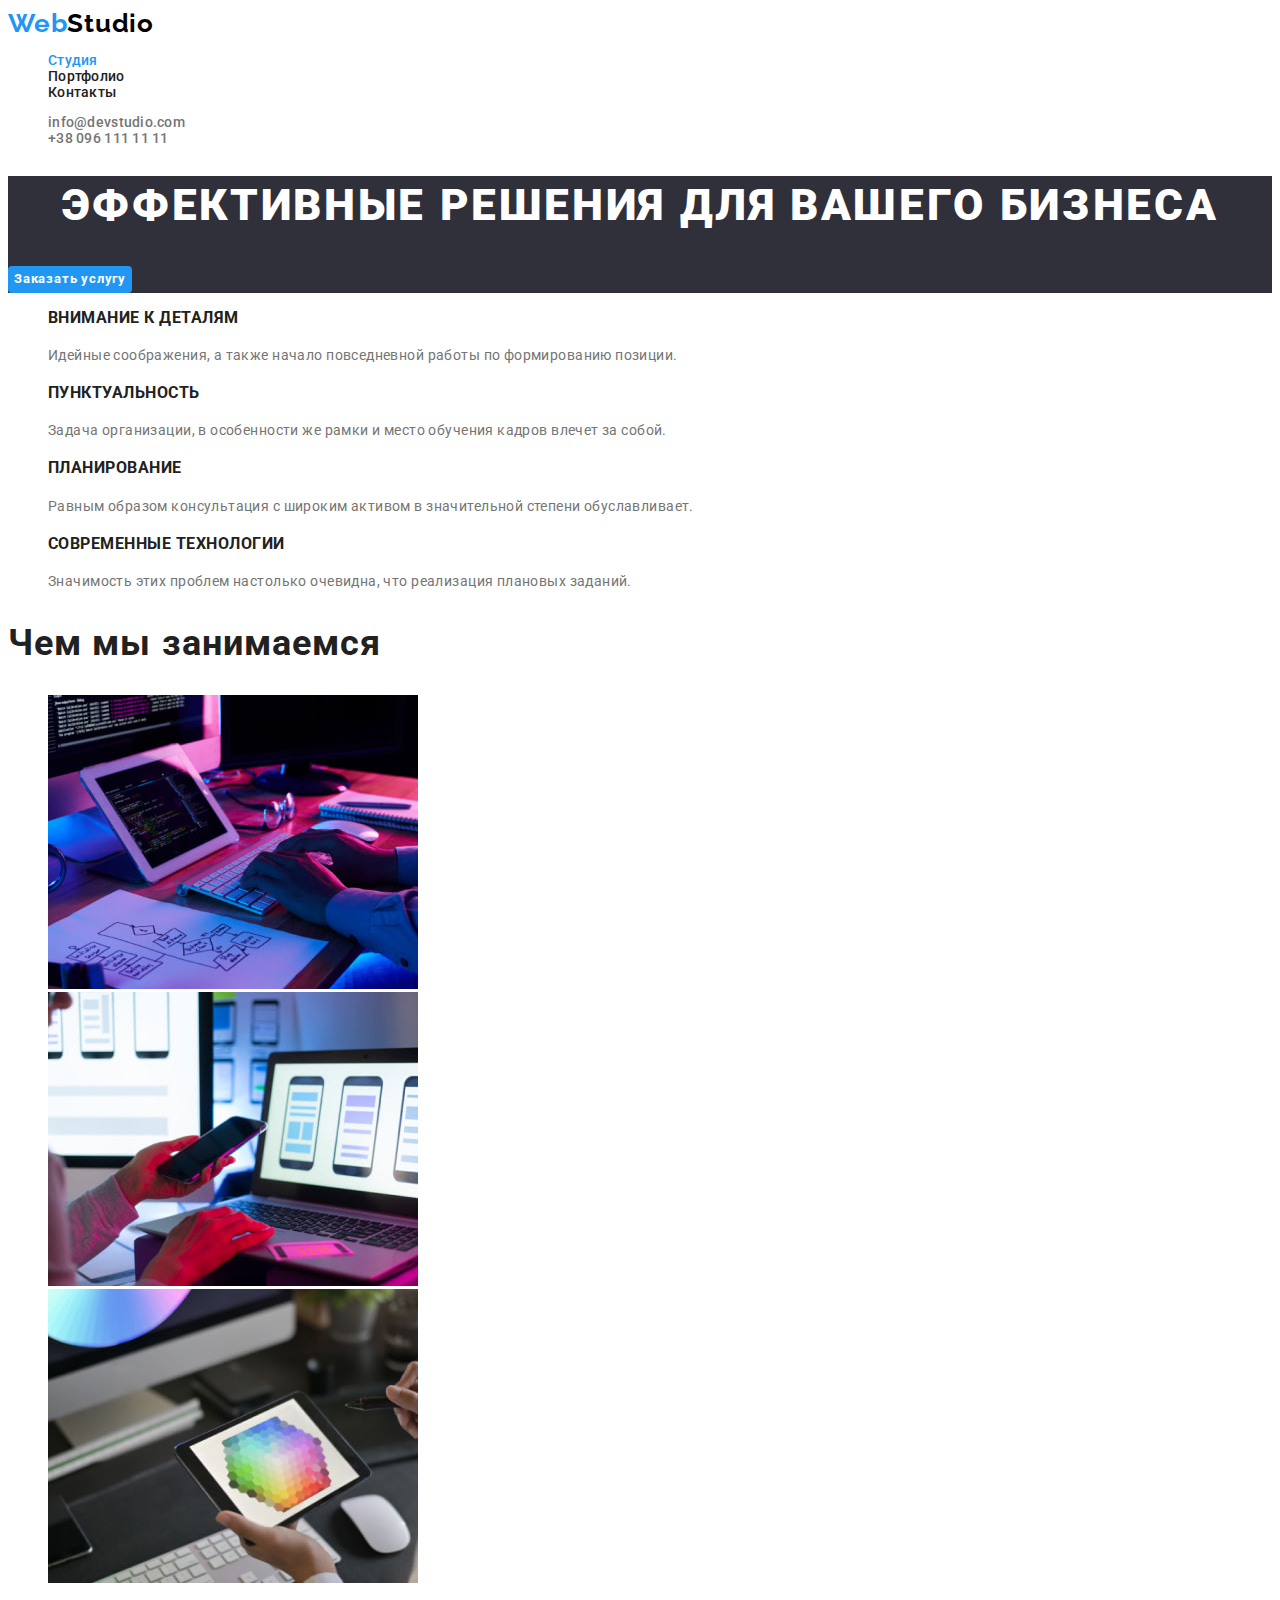
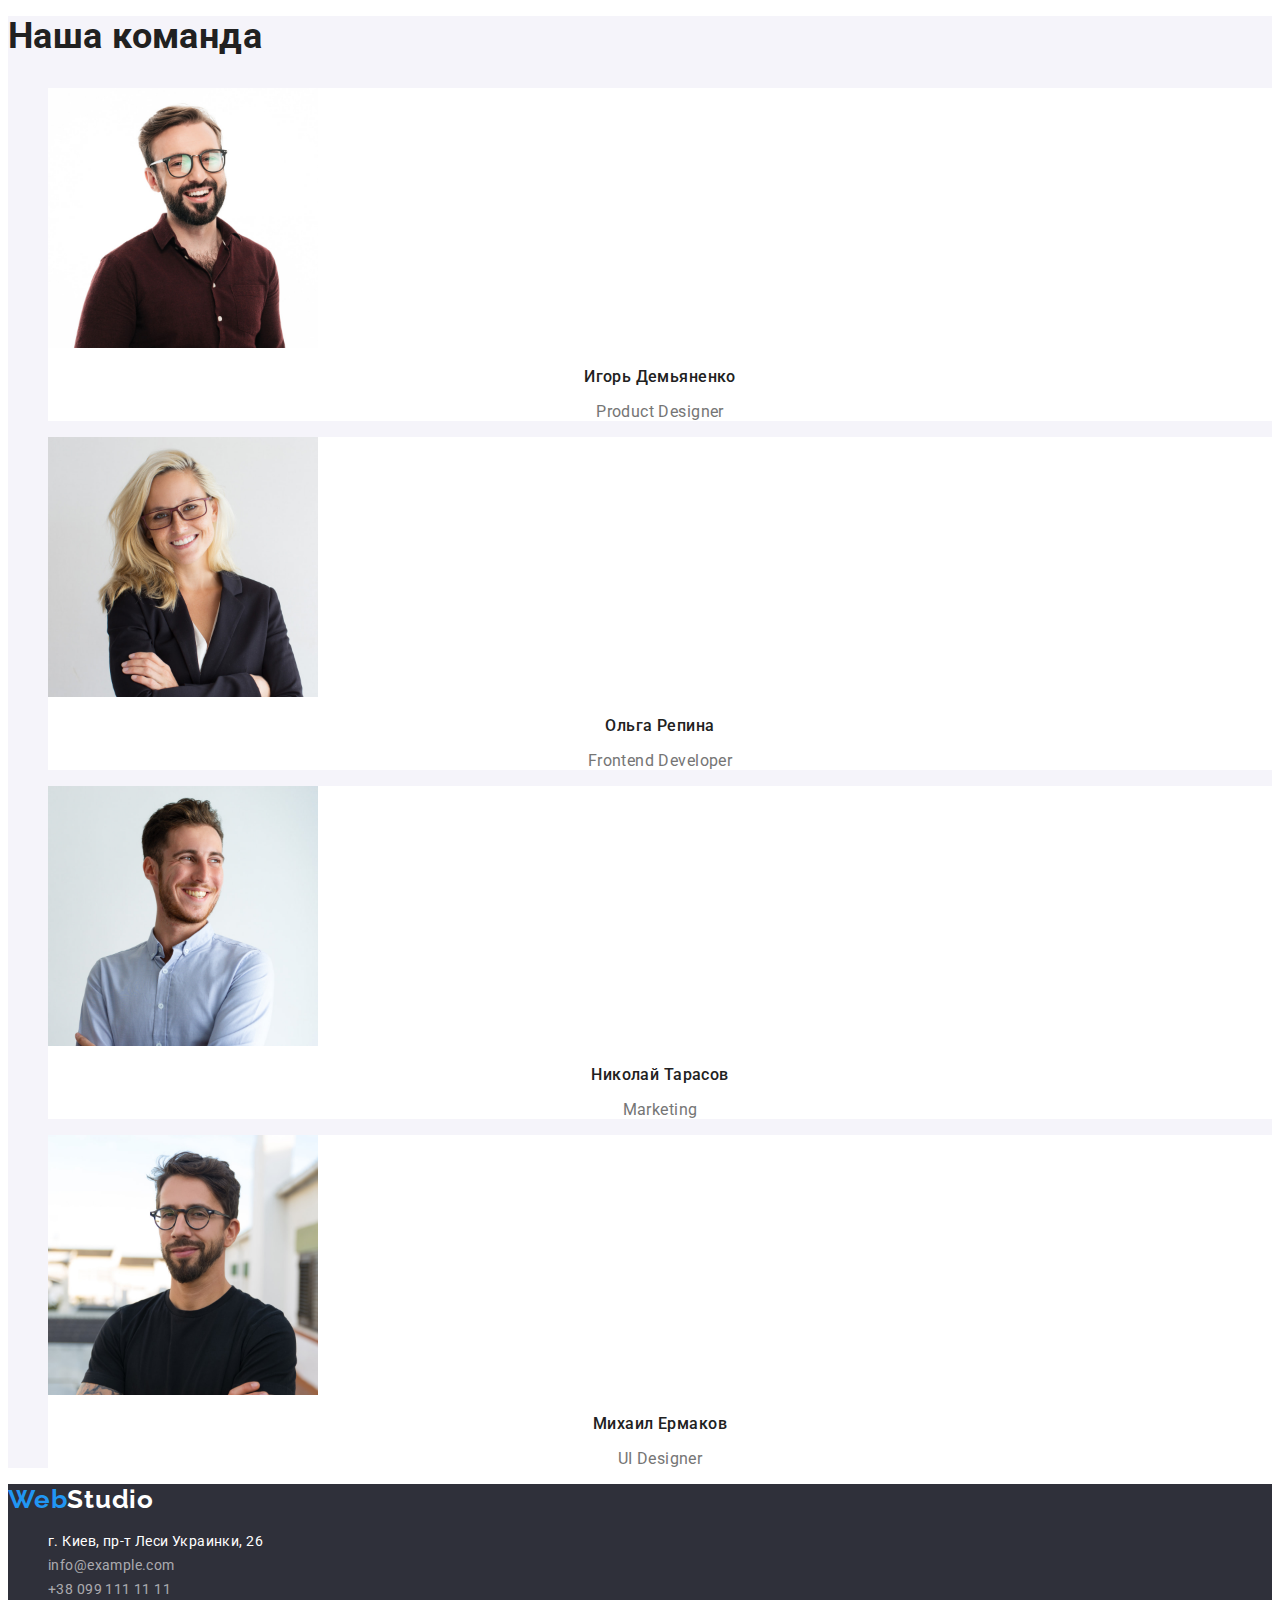
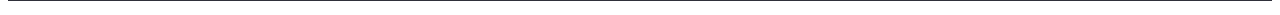
==== commit 3ee1bfb7: "resubmit" ====
--- a/index.html
+++ b/index.html
@@ -12,31 +12,31 @@
     />
     <link rel="stylesheet" href="./css/styles.css" />
   </head>
-  <body class="main-page">
+  <body>
     <!-- Page top -->
     <header class="page-header">
-      <a class="logo" href="./index.html" lang="en"> <span class="logo-web">Web</span>Studio</a>
+      <a class="logo link" href="./index.html" lang="en"> <span class="logo-web">Web</span>Studio</a>
       <!-- Main navigation -->
       <nav class="site-nav">
-        <ul class="site-nav-list">
+        <ul class="site-nav-list list">
           <li>
-            <a class="nav-link" href="./index.html">Студия</a>
+            <a class="nav-link link current" href="./index.html">Студия</a>
           </li>
           <li>
-            <a class="nav-link" href="./portfolio.html">Портфолио</a>
+            <a class="nav-link link" href="./portfolio.html">Портфолио</a>
           </li>
           <li>
-            <a class="nav-link" href="">Контакты</a>
+            <a class="nav-link link" href="">Контакты</a>
           </li>
         </ul>
       </nav>
       <!-- Contacts -->
-      <ul class="contact-header">
+      <ul class="contact-header list">
         <li>
-          <a class="header-contact-link" href="mailto:info@devstudio.com">info@devstudio.com</a>
+          <a class="header-contact-link link" href="mailto:info@devstudio.com">info@devstudio.com</a>
         </li>
         <li>
-          <a class="header-contact-link" href="tel:+380961111111">+38 096 111 11 11</a>
+          <a class="header-contact-link link" href="tel:+380961111111">+38 096 111 11 11</a>
         </li>
       </ul>
     </header>
@@ -48,40 +48,40 @@
         <button type="button" class="hero-btn">Заказать услугу</button>
       </section>
       <!-- Benefits -->
-      <section class="bnfts">
+      <section class="benefits">
         <h2 hidden>Преимущества</h2>
-        <ul class="bnfts-list">
-          <li class="bnfts-item">
-            <h3 class="b-item-title">Внимание к деталям</h3>
-            <p class="b-item-text">
+        <ul class="benefits-list list">
+          <li class="benefits-item">
+            <h3 class="benefits-item-title">Внимание к деталям</h3>
+            <p class="benefits-item-text">
               Идейные соображения, а также начало повседневной работы по формированию позиции.
             </p>
           </li>
-          <li class="bnfts-item">
-            <h3 class="b-item-title">Пунктуальность</h3>
-            <p class="b-item-text">
+          <li class="benefits-item">
+            <h3 class="benefits-item-title">Пунктуальность</h3>
+            <p class="benefits-item-text">
               Задача организации, в особенности же рамки и место обучения кадров влечет за собой.
             </p>
           </li>
-          <li class="bnfts-item">
-            <h3 class="b-item-title">Планирование</h3>
-            <p class="b-item-text">
+          <li class="benefits-item">
+            <h3 class="benefits-item-title">Планирование</h3>
+            <p class="benefits-item-text">
               Равным образом консультация с широким активом в значительной степени обуславливает.
             </p>
           </li>
-          <li class="bnfts-item">
-            <h3 class="b-item-title">Современные технологии</h3>
-            <p class="b-item-text">
+          <li class="benefits-item">
+            <h3 class="benefits-item-title">Современные технологии</h3>
+            <p class="benefits-item-text">
               Значимость этих проблем настолько очевидна, что реализация плановых заданий.
             </p>
           </li>
         </ul>
       </section>
       <!-- What we do -->
-      <section class="wwd">
-        <h2 class="wwd-title">Чем мы занимаемся</h2>
-        <ul class="wwd-list">
-          <li class="wwd-item">
+      <section class="what-we-do">
+        <h2 class="what-we-do-title">Чем мы занимаемся</h2>
+        <ul class="what-we-do-list list">
+          <li class="what-we-do-item">
             <img
               src="./images/What-we-do/coding.jpg"
               alt="Вёрстка сайта"
@@ -89,7 +89,7 @@
               height="294"
             />
           </li>
-          <li class="wwd-item">
+          <li class="what-we-do-item">
             <img
               src="./images/What-we-do/mobile-app.jpg"
               alt="Разработка мобильных приложений"
@@ -97,7 +97,7 @@
               height="294"
             />
           </li>
-          <li class="wwd-item">
+          <li class="what-we-do-item">
             <img
               src="./images/What-we-do/design.jpg"
               alt="Разработка дизайна"
@@ -110,7 +110,7 @@
       <!-- Our team -->
       <section class="team">
         <h2 class="team-title">Наша команда</h2>
-        <ul class="team-list">
+        <ul class="team-list list">
           <li class="team-item">
             <img
               src="./images/Our-team/ihor-demyanenko.jpg"
@@ -156,17 +156,16 @@
     </main>
     <!-- Footer -->
     <footer class="footer">
-      <p>
-        <a class="logo-footer" href="./index.html" lang="en"> <span class="logo-web">Web</span>Studio</a>
-      </p>
+      <a class="logo-footer link" href="./index.html" lang="en">
+        <span class="logo-web">Web</span>Studio</a>
       <address class="contacts-footer">
-        <ul class="footer-list">
+        <ul class="footer-list list">
           <li class="footer-address">г. Киев, пр-т Леси Украинки, 26</li>
           <li class="footer-list-item">
-            <a class="footer-contact-link" href="mailto:info@example.com">info@example.com</a>
+            <a class="footer-contact-link link" href="mailto:info@example.com">info@example.com</a>
           </li>
           <li class="footer-list-item">
-            <a class="footer-contact-link" href="tel:+380991111111">+38 099 111 11 11</a>
+            <a class="footer-contact-link link" href="tel:+380991111111">+38 099 111 11 11</a>
           </li>
         </ul>
       </address>
--- a/css/styles.css
+++ b/css/styles.css
@@ -1,27 +1,26 @@
-.main-page,
-.portfolio-page {
-  background-color: #ffffff;
-  color: #212121;
-  font-family: 'Roboto', 'Helvetica Neue', 'Verdana', 'Tahoma', sans-serif;
-  font-style: normal;
-}
-
-.logo,
-.nav-link,
-.header-contact-link,
-.footer-contact-link,
-.projects-link {
+:root {
+  --main-text-color: #212121;
+  --main-white: #ffffff;
+  --header-logo-color: #000000;
+  --web-logo-color: #2196f3;
+  --sub-color: #757575;
+  --footer-background-color: #2f303a;
+  --team-background-color: #f5f4fa;
+  --footer-contacts-color: rgba(255, 255, 255, 0.6);
+}
+
+body {
+  font-family: 'Roboto', sans-serif;
+  font-size: 14px;
+  color: var(--main-text-color);
+  background-color: var(--main-white);
+}
+
+.link {
   text-decoration: none;
 }
 
-.site-nav-list,
-.contact-header,
-.bnfts-list,
-.wwd-list,
-.team-list,
-.footer-list,
-.filter-list,
-.projects-list {
+.list {
   list-style-type: none;
 }
 
@@ -32,9 +31,20 @@
 
 .page-header {
   font-weight: 500;
-  font-size: 14px;
   line-height: 1.14;
   letter-spacing: 0.02em;
+}
+
+.logo,
+.logo-footer,
+.benefits-item,
+.benefits-item-title,
+.what-we-do-title,
+.team,
+.contacts-footer,
+.filter-btn,
+.projects-type {
+  letter-spacing: 0.03em;
 }
 
 .logo,
@@ -44,89 +54,82 @@
   font-weight: 700;
   font-size: 26px;
   line-height: 1.2;
-  letter-spacing: 0.03em;
-  text-decoration: none;
 }
 
 .logo {
-  color: #000000;
+  color: var(--header-logo-color);
 }
 
 .logo-web {
-  color: #2196f3;
+  color: var(--web-logo-color);
 }
 
 .nav-link {
-  color: inherit;
+  color: var(--main-text-color);
+}
+
+.current {
+  color: var(--web-logo-color);
 }
 
 .header-contact-link {
-  color: #757575;
+  color: var(--sub-color);
 }
 
 .nav-link:hover,
 .nav-link:focus,
 .header-contact-link:hover,
 .header-contact-link:focus {
-  color: #2196f3;
+  color: var(--web-logo-color);
 }
 
 .hero {
-  background-color: #2f303a;
+  background-color: var(--footer-background-color);
 }
 
 .hero-title {
-  color: #ffffff;
   font-weight: 900;
   font-size: 44px;
   line-height: 1.36;
+  color: var(--main-white);
   text-align: center;
   letter-spacing: 0.06em;
   text-transform: uppercase;
 }
 
 .hero-btn {
-  background-color: #2196f3;
-  color: #ffffff;
+  display: flex;
   font-family: inherit;
   font-weight: 700;
   line-height: 1.875;
-  display: flex;
+  color: var(--main-white);
   align-items: center;
   text-align: center;
   letter-spacing: 0.06em;
+  background-color: var(--web-logo-color);
   border-radius: 4px;
   border-style: none;
 }
 
-.bnfts-item,
-.b-item-title {
-  font-size: 14px;
-  letter-spacing: 0.03em;
-}
-
-.b-item-title {
+.benefits-item-title {
   font-weight: 700;
   line-height: 1.14;
   text-transform: uppercase;
 }
 
-.b-item-text {
-  color: #757575;
-  font-weight: 400;
+.benefits-item-text {
   line-height: 1.7;
-}
-
-.wwd-title {
+  color: var(--sub-color);
+}
+
+.what-we-do-title {
   font-weight: 700;
   font-size: 36px;
   line-height: 1.16;
-  letter-spacing: 0.03em;
 }
 
 .team {
-  background-color: #f5f4fa;
-  letter-spacing: 0.03em;
+  background-color: var(--team-background-color);
 }
 
 .team-title {
@@ -135,8 +138,8 @@
   line-height: 1.16;
 }
 
-.team-list {
-  background-color: #ffffff;
+.team-item {
+  background-color: var(--main-white);
 }
 
 .team-item-name,
@@ -151,62 +154,64 @@
 }
 
 .team-item-prof {
-  color: #757575;
+  color: var(--sub-color);
 }
 
 .footer {
-  background-color: #2f303a;
+  background-color: var(--footer-background-color);
 }
 
 .logo-footer,
 .footer-address {
-  color: #ffffff;
+  color: var(--main-white);
 }
 
 .contacts-footer {
-  font-size: 14px;
-  font-style: inherit;
+  font-style: normal;
   line-height: 1.715;
-  letter-spacing: 0.03em;
 }
 
 .footer-contact-link {
-  color: rgba(255, 255, 255, 0.6);
+  color: var(--footer-contacts-color);
 }
 
 .footer-contact-link:hover,
 .footer-contact-link:focus {
-  color: #2196f3;
+  color: var(--web-logo-color);
 }
 
 .filter-btn {
-  background-color: #f5f4fa;
-  color: inherit;
+  font-family: inherit;
   font-weight: 500;
   font-size: 16px;
   line-height: 1.625;
+  color: var(--main-text-color);
+  background-color: var(--team-background-color);
   border-radius: 4px;
   border-style: none;
-  letter-spacing: 0.03em;
+}
+
+.all {
+  color: var(--main-white);
+  background-color: var(--web-logo-color);
 }
 
 .filter-btn:hover,
 .filter-btn:focus {
-  background-color: #2196f3;
-  color: #ffffff;
-}
-
-.projects-title {
-  color: #212121;
+  background-color: var(--web-logo-color);
+  color: var(--main-white);
+}
+
+.projects-subtitle {
   font-weight: 700;
   font-size: 18px;
   line-height: 2;
   letter-spacing: 0.06em;
+  color: var(--main-text-color);
 }
 
 .projects-type {
   font-size: 16px;
   line-height: 1.875;
-  letter-spacing: 0.03em;
-  color: #757575;
-}
+  color: var(--sub-color);
+}
